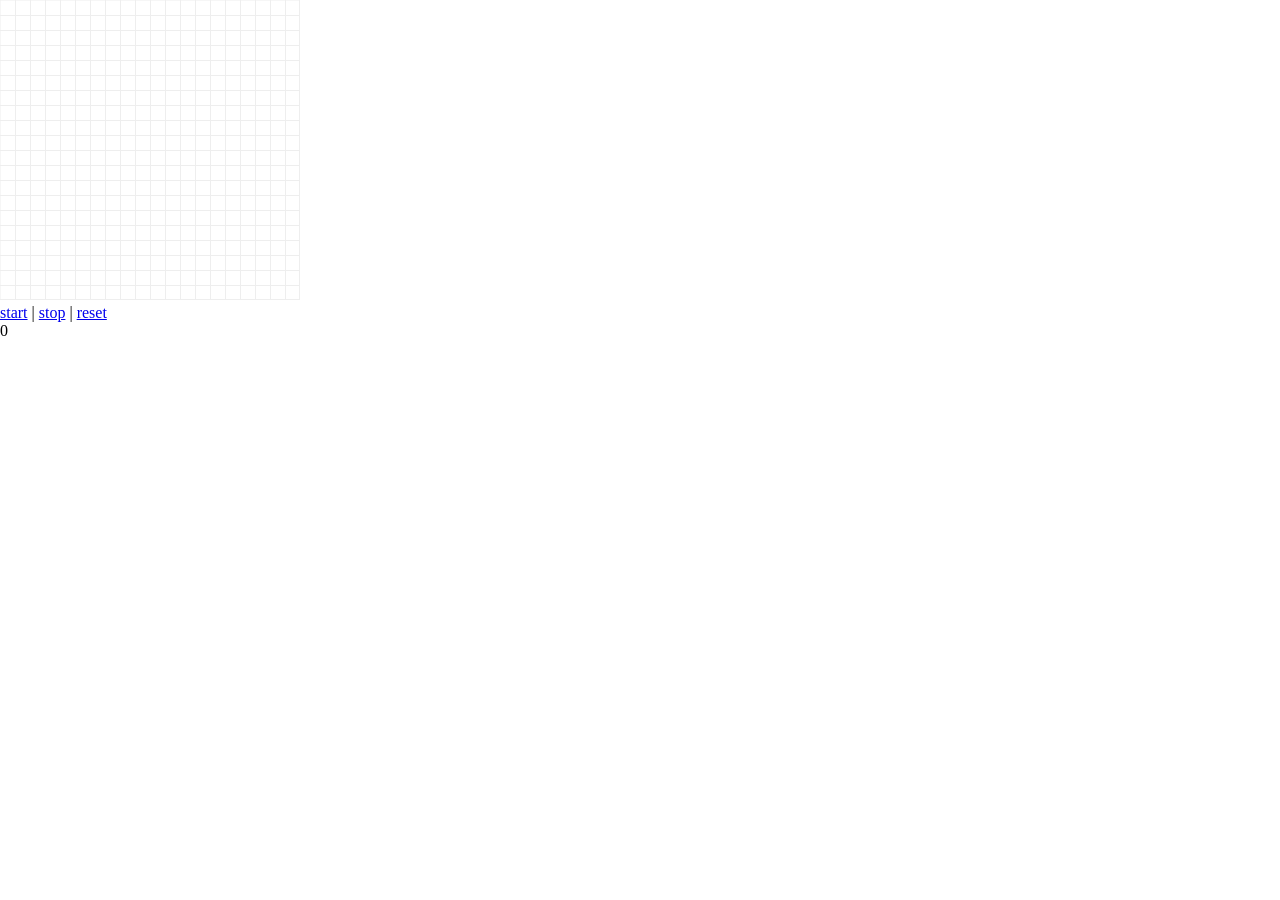
==== gameoflife/gol.html @ cf1143aa "conway's game of life in js" ====
<!DOCTYPE html>
<html>
  <head>
    <meta charset="utf-8">
    <title>grunskis.com</title>
    <link rel="shortcut icon" href="favicon.ico">

    <link rel="stylesheet" href="gol.css">
    <script type="text/javascript" src="gol.js"></script>
    
    <script type="text/javascript">
      window.onload = function() {
        var game = document.getElementById('game');
     
        GameOfLife.init(game);

        var start = document.getElementById('start');
        start.onmousedown = function () {
          GameOfLife.start();
        };
        
        var stop = document.getElementById('stop');
        stop.onmousedown = function () {
          GameOfLife.stop();
        };

        var reset = document.getElementById('reset');
        reset.onmousedown = function () {
          GameOfLife.init(game);
        };
      };
    </script>
  </head>
  <body>
    <canvas id="game" width="300" height="300"></canvas>
    <p>
      <a id="start" href="#">start</a>
      <span> | </span>
      <a id="stop" href="#">stop</a>
      <span> | </span>
      <a id="reset" href="#">reset</a>
    </p>
    <p id="tick">0</p>
  </body>
</html>
---- gameoflife/gol.css ----
* {
   margin: 0;
   padding: 0;

   -khtml-user-select: none;
}
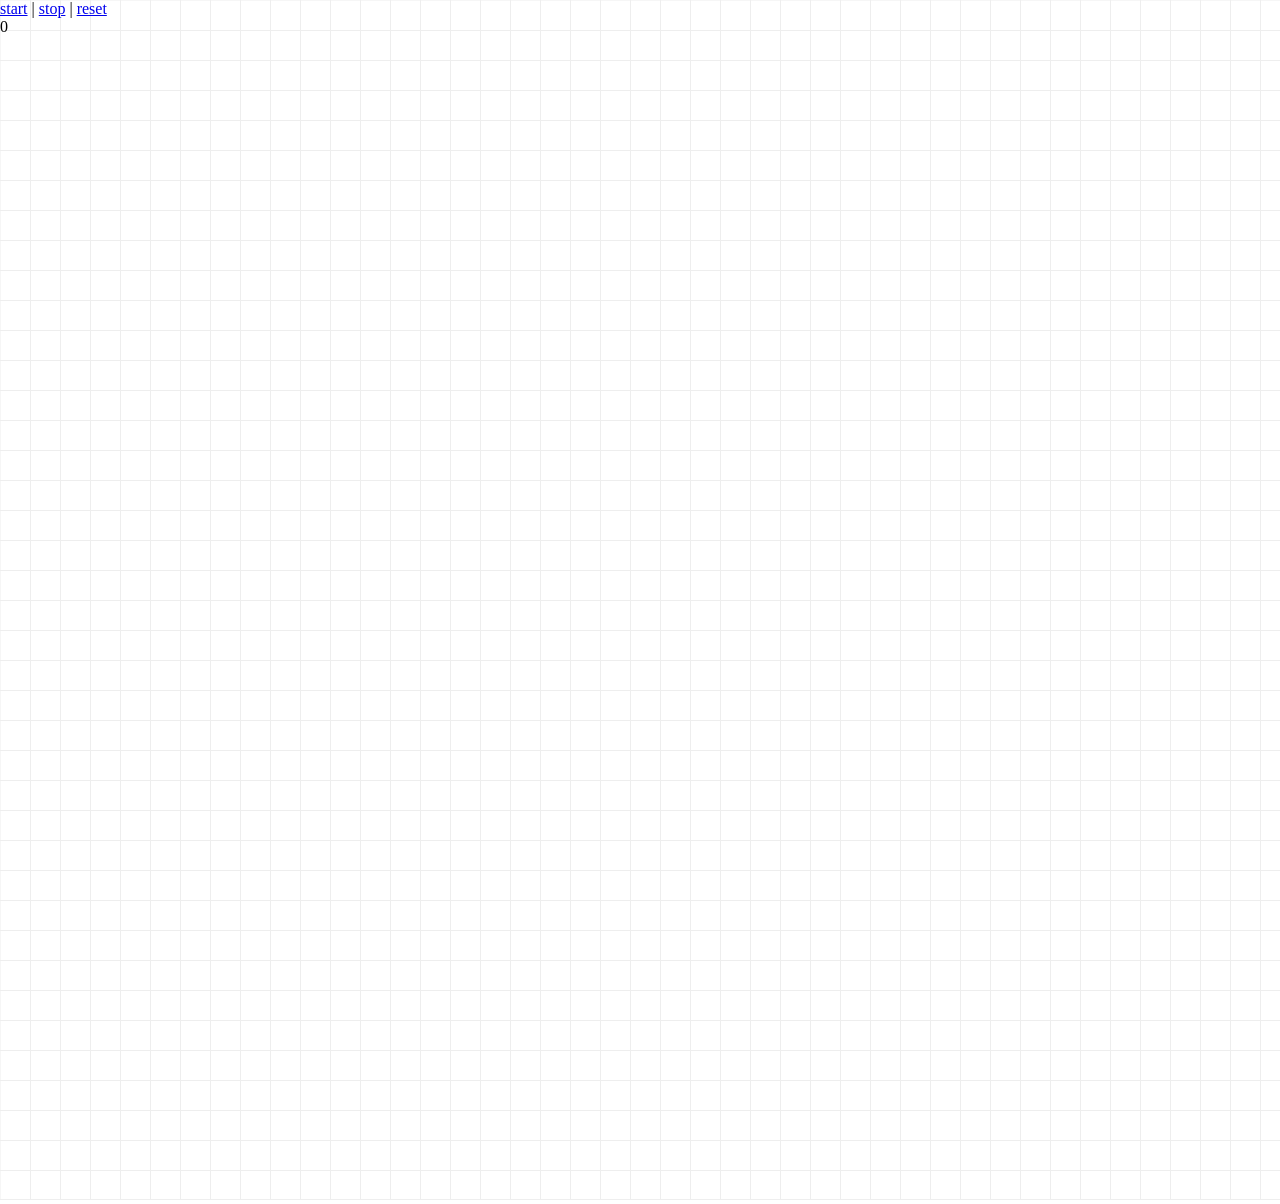
==== commit 7ac0a5e0: "make it fullscreen" ====
--- a/gameoflife/gol.html
+++ b/gameoflife/gol.html
@@ -32,14 +32,16 @@
     </script>
   </head>
   <body>
-    <canvas id="game" width="300" height="300"></canvas>
-    <p>
-      <a id="start" href="#">start</a>
-      <span> | </span>
-      <a id="stop" href="#">stop</a>
-      <span> | </span>
-      <a id="reset" href="#">reset</a>
-    </p>
-    <p id="tick">0</p>
+    <canvas id="game" width="1920" height="1200"></canvas>
+    <div id="controls">
+      <p>
+        <a id="start" href="#">start</a>
+        <span> | </span>
+        <a id="stop" href="#">stop</a>
+        <span> | </span>
+        <a id="reset" href="#">reset</a>
+      </p>
+      <p id="tick">0</p>
+    </div>
   </body>
 </html>
--- a/gameoflife/gol.css
+++ b/gameoflife/gol.css
@@ -4,3 +4,15 @@
 
    -khtml-user-select: none;
 }
+
+html {
+    overflow-y: hidden;
+    overflow-x: hidden;
+}
+
+#controls {
+    position: absolute;
+
+    top: 0;
+    left: 0;
+}
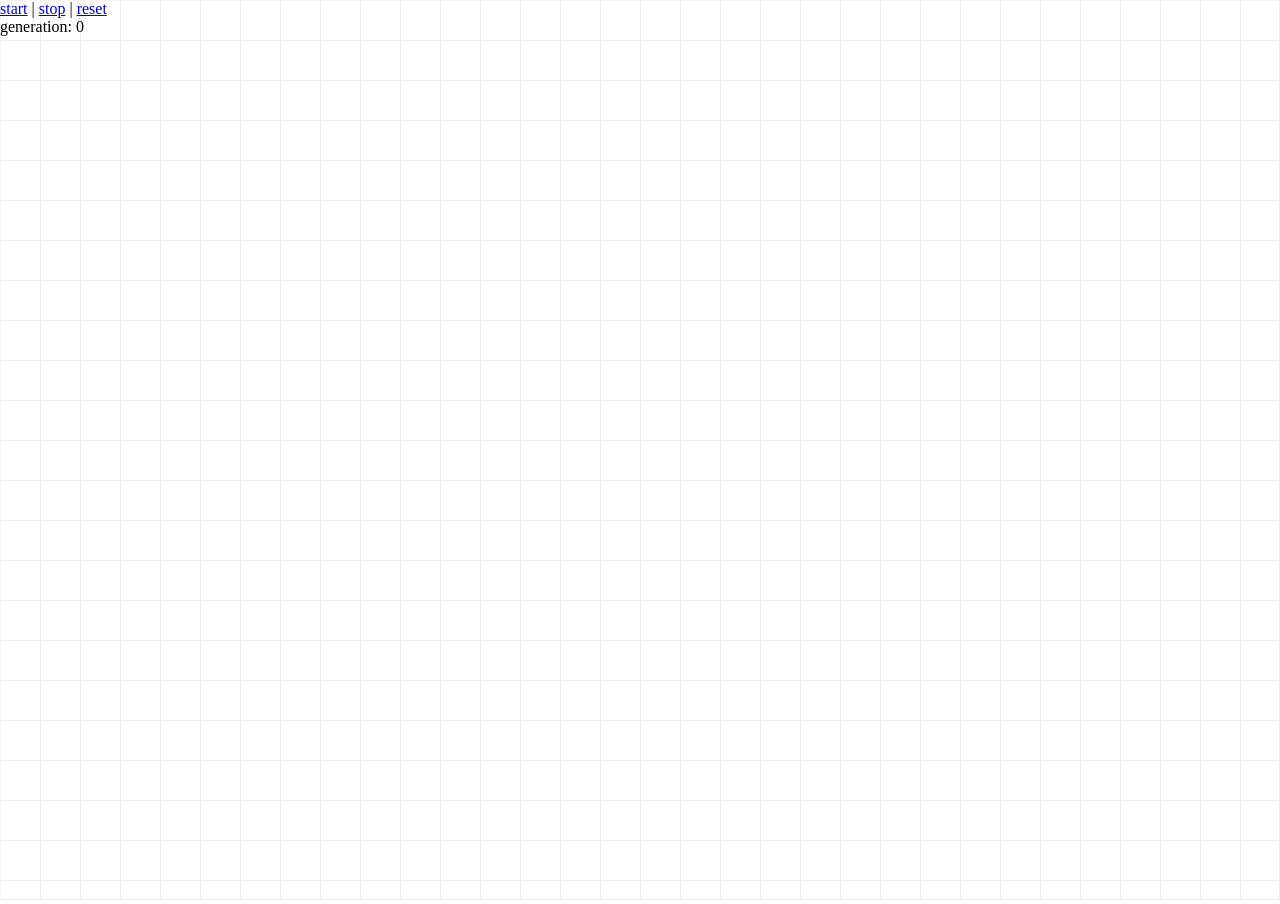
==== commit 28fef5f3: "proper fullscreen" ====
--- a/gameoflife/gol.html
+++ b/gameoflife/gol.html
@@ -10,9 +10,16 @@
     
     <script type="text/javascript">
       window.onload = function() {
-        var game = document.getElementById('game');
+        var canvas = document.getElementById('game');
+
+        var options = {
+          'blocksize': 40
+        }
+
+        canvas.width = screen.width;
+        canvas.height = screen.height;
      
-        GameOfLife.init(game);
+        GameOfLife.init(canvas, options);
 
         var start = document.getElementById('start');
         start.onmousedown = function () {
@@ -26,13 +33,14 @@
 
         var reset = document.getElementById('reset');
         reset.onmousedown = function () {
-          GameOfLife.init(game);
+          GameOfLife.init(canvas, options);
         };
       };
     </script>
   </head>
   <body>
-    <canvas id="game" width="1920" height="1200"></canvas>
+    <canvas id="game" width="120" height="120"></canvas>
+    
     <div id="controls">
       <p>
         <a id="start" href="#">start</a>
@@ -41,7 +49,7 @@
         <span> | </span>
         <a id="reset" href="#">reset</a>
       </p>
-      <p id="tick">0</p>
+      <p>generation: <span id="tick">0</span></p>
     </div>
   </body>
 </html>
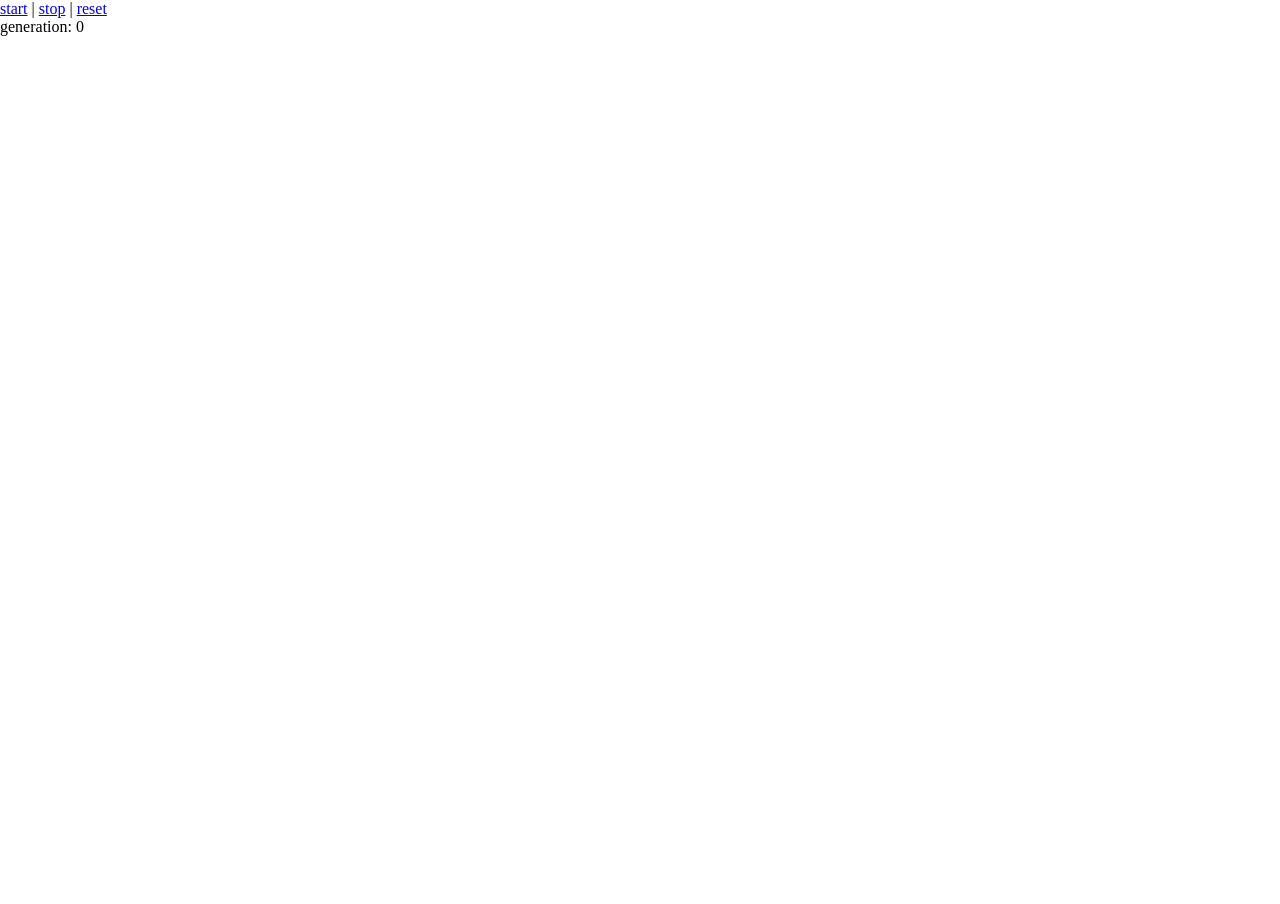
==== commit e3db1b7b: "more consts" ====
--- a/gameoflife/gol.html
+++ b/gameoflife/gol.html
@@ -13,7 +13,8 @@
         var canvas = document.getElementById('game');
 
         var options = {
-          'blocksize': 40
+          'blocksize': 10, /* px */
+          'delay': 500     /* ms */
         }
 
         canvas.width = screen.width;
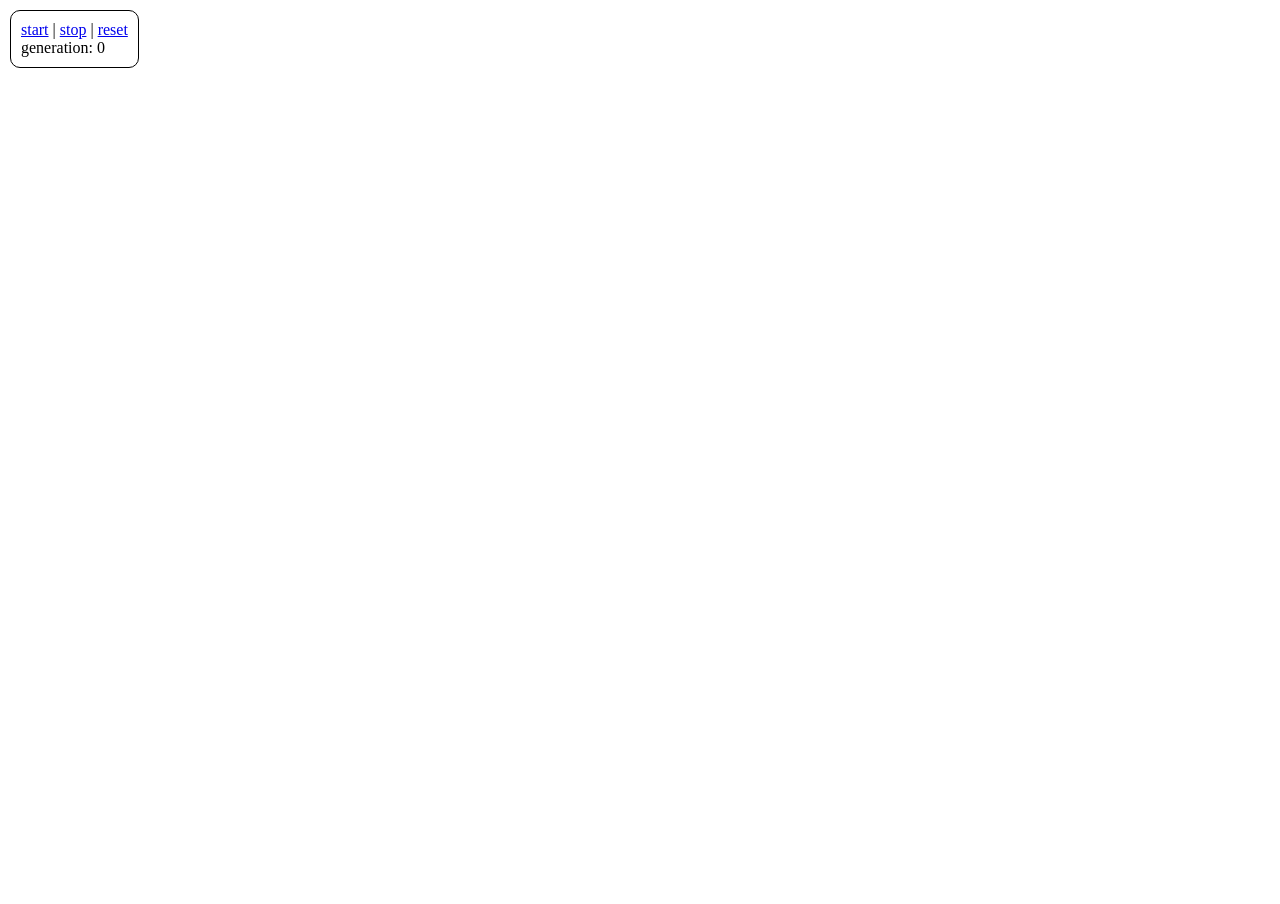
==== commit 736b9c17: "css3 rounded borders" ====
--- a/gameoflife/gol.html
+++ b/gameoflife/gol.html
@@ -13,8 +13,8 @@
         var canvas = document.getElementById('game');
 
         var options = {
-          'blocksize': 10, /* px */
-          'delay': 500     /* ms */
+          'blocksize': 20, /* px */
+          'delay': 300     /* ms */
         }
 
         canvas.width = screen.width;
--- a/gameoflife/gol.css
+++ b/gameoflife/gol.css
@@ -6,13 +6,17 @@
 }
 
 html {
-    overflow-y: hidden;
-    overflow-x: hidden;
+   overflow-y: hidden;
+   overflow-x: hidden;
 }
 
 #controls {
-    position: absolute;
+   position: absolute;
 
-    top: 0;
-    left: 0;
+   top: 10px;
+   left: 10px;
+
+   border: 1px solid black;
+   border-radius: 10px;
+   padding: 10px;
 }
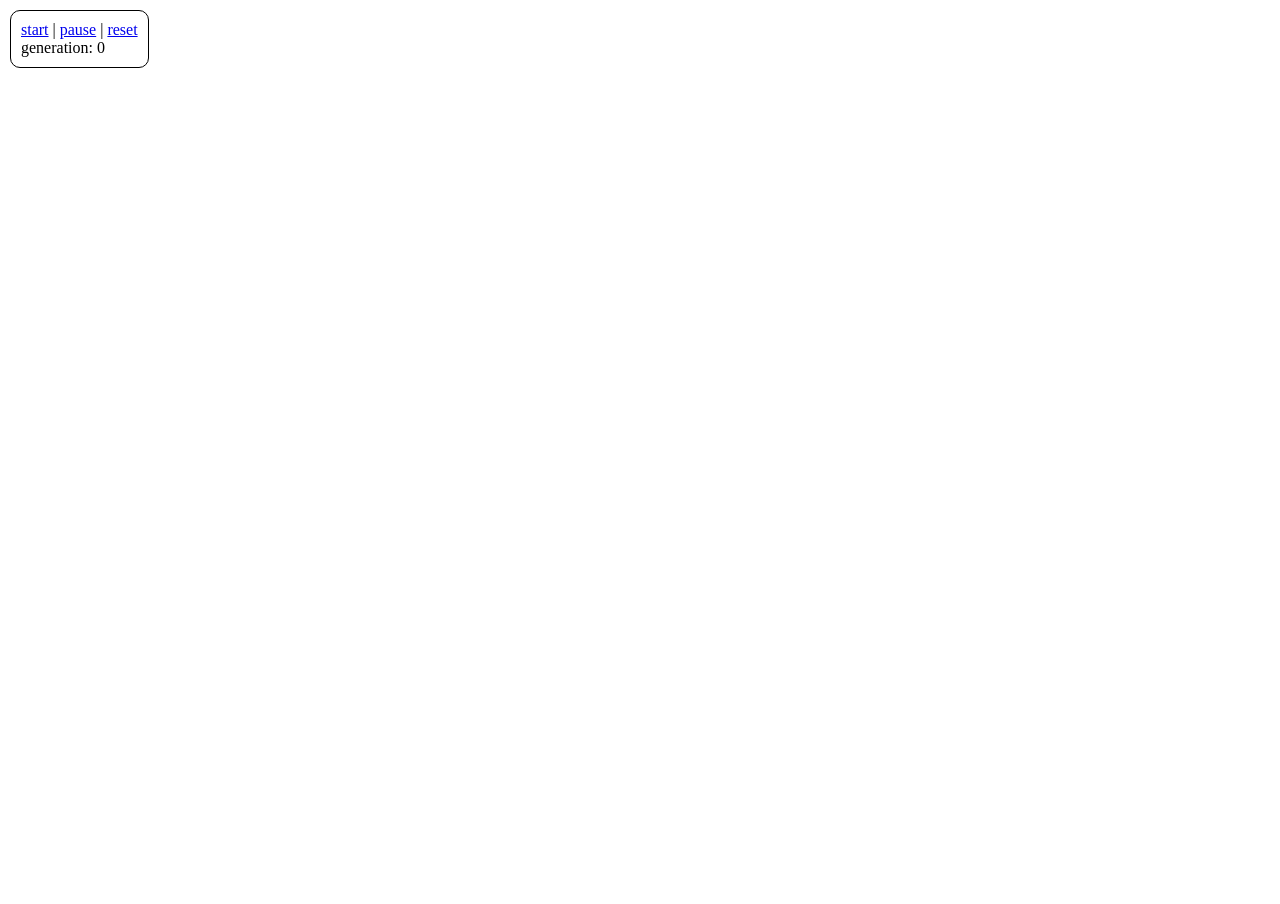
==== commit d2057e80: "better names" ====
--- a/gameoflife/gol.html
+++ b/gameoflife/gol.html
@@ -2,11 +2,11 @@
 <html>
   <head>
     <meta charset="utf-8">
-    <title>grunskis.com</title>
+    <title>Conway's Game of Life</title>
     <link rel="shortcut icon" href="favicon.ico">
 
-    <link rel="stylesheet" href="gol.css">
-    <script type="text/javascript" src="gol.js"></script>
+    <link rel="stylesheet" href="gol.css?v=1">
+    <script type="text/javascript" src="gol.js?v=1"></script>
     
     <script type="text/javascript">
       window.onload = function() {
@@ -27,9 +27,9 @@
           GameOfLife.start();
         };
         
-        var stop = document.getElementById('stop');
-        stop.onmousedown = function () {
-          GameOfLife.stop();
+        var pause = document.getElementById('pause');
+        pause.onmousedown = function () {
+          GameOfLife.pause();
         };
 
         var reset = document.getElementById('reset');
@@ -46,11 +46,11 @@
       <p>
         <a id="start" href="#">start</a>
         <span> | </span>
-        <a id="stop" href="#">stop</a>
+        <a id="pause" href="#">pause</a>
         <span> | </span>
         <a id="reset" href="#">reset</a>
       </p>
-      <p>generation: <span id="tick">0</span></p>
+      <p>generation: <span id="generation">0</span></p>
     </div>
   </body>
 </html>
